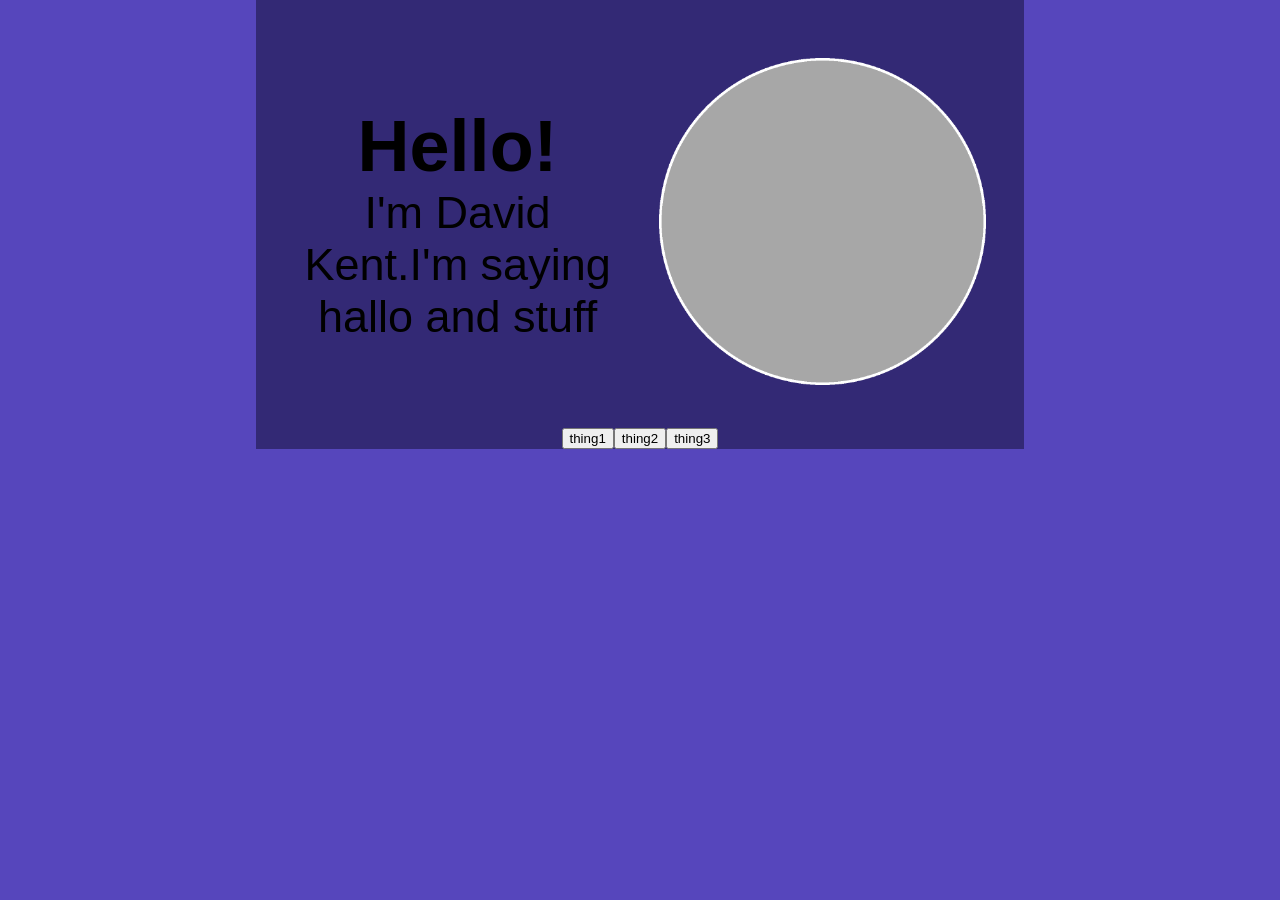
==== index.html @ 5f25a3fd "j" ====
<!DOCTYPE html>
<html lang="en">
<head>
    <meta charset="UTF-8">
    <meta http-equiv="X-UA-Compatible" content="IE=edge">
    <meta name="viewport" content="width=device-width, initial-scale=1.0">
    <title>Document</title>
    
</head>
<body>
    <link href="Style.css" rel="Stylesheet"/>
    <div class="foreground">
        <div class = "Hello">
            <div class="hellope">
                <a class="big">Hello!</a><br><a class="Hellotxt">I'm David Kent.I'm saying hallo and stuff
            </a></div>
            <div class = "Helloimg">
                <img id="helloimg" src="Cirbcle.png" alt="Picture of me.">
            </div>
        </div>
        <div class = "buttons">
            <input type="button"value="thing1"
            class="button">
            <input type="button" value="thing2" class="button">
            <input type="button"value = "thing3" class ="button">
        </div>
    </div>
</body>
</html>
---- Style.css ----
body{
    padding-left:20%;
    padding-right:20%;
    background-color:rgb(86, 70, 188);
    padding-top: 0;
    margin:0;
    font-family: "Roboto", sans-serif;
    height: 100%;
}

.foreground{
    background-color: rgb(51, 41, 117);
    padding-top: 20px;
    
    height: 100%;
}

.Hello {font-size: large;
    display: flex;
    justify-content: center;
}
.Hellotxt{
    margin:auto;
    text-align: center; font-size: 250%; font-weight: 430;}
.Helloimg {
    width: 50%;padding:5%; padding-left:0;
}
.hellope{
    margin: auto;padding:5%; width: 50%; text-align: center;
}
img {
    width: 100%;
}
.big{font-weight: 900;font-size: 400%;}
.buttons{
    display: flex;
    justify-content: center;
}
.button
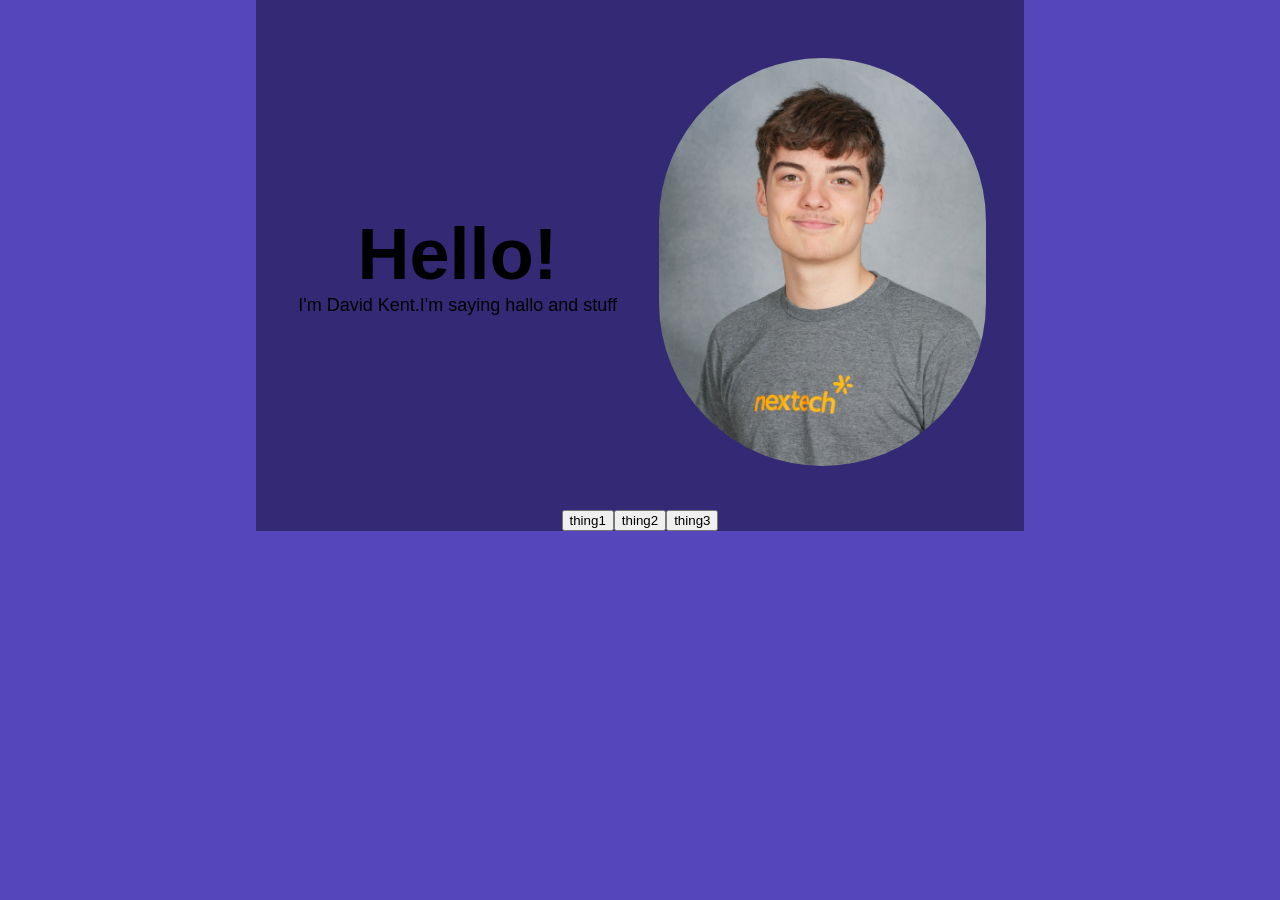
==== commit d4c86a09: "g" ====
--- a/index.html
+++ b/index.html
@@ -15,7 +15,7 @@
                 <a class="big">Hello!</a><br><a class="Hellotxt">I'm David Kent.I'm saying hallo and stuff
             </a></div>
             <div class = "Helloimg">
-                <img id="helloimg" src="Cirbcle.png" alt="Picture of me.">
+                <img id="helloimg" src="images\FLPS-036.jpg" alt="Picture of me.">
             </div>
         </div>
         <div class = "buttons">
--- a/Style.css
+++ b/Style.css
@@ -21,15 +21,17 @@
 }
 .Hellotxt{
     margin:auto;
-    text-align: center; font-size: 250%; font-weight: 430;}
+    text-align: center; font-size: 2vh; font-weight: 430;}
 .Helloimg {
     width: 50%;padding:5%; padding-left:0;
+    
 }
 .hellope{
     margin: auto;padding:5%; width: 50%; text-align: center;
 }
 img {
     width: 100%;
+    border-radius: 10000px;
 }
 .big{font-weight: 900;font-size: 400%;}
 .buttons{
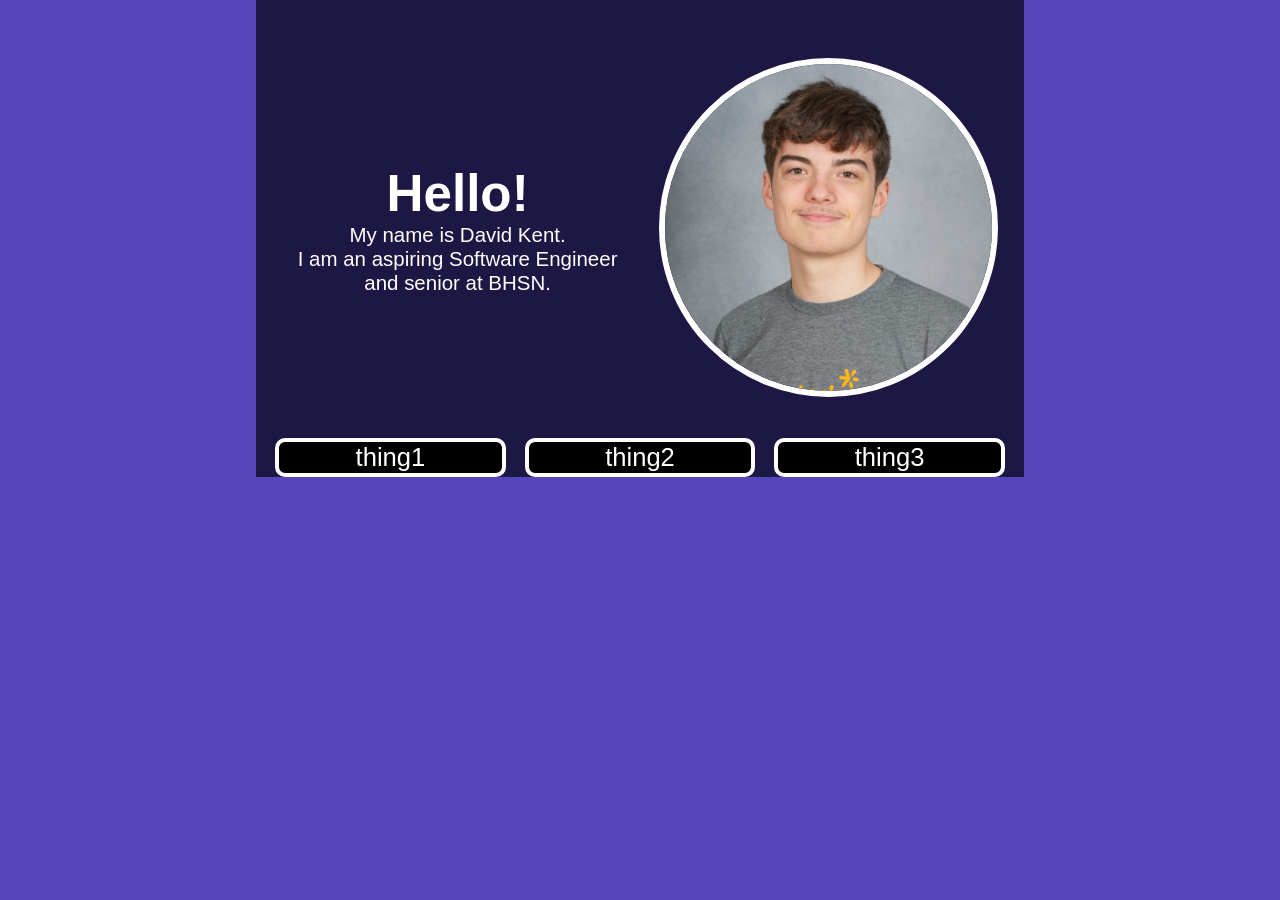
==== commit e5f4d02d: "I'm committed" ====
--- a/index.html
+++ b/index.html
@@ -1,5 +1,6 @@
 <!DOCTYPE html>
 <html lang="en">
+    <script src="particles.min.js"></script>
 <head>
     <meta charset="UTF-8">
     <meta http-equiv="X-UA-Compatible" content="IE=edge">
@@ -12,7 +13,7 @@
     <div class="foreground">
         <div class = "Hello">
             <div class="hellope">
-                <a class="big">Hello!</a><br><a class="Hellotxt">I'm David Kent.I'm saying hallo and stuff
+                <a class="big">Hello!</a><br><a class="Hellotxt">My name is David Kent. <br>I am an aspiring Software Engineer <br> and senior at BHSN.
             </a></div>
             <div class = "Helloimg">
                 <img id="helloimg" src="images\FLPS-036.jpg" alt="Picture of me.">
--- a/Style.css
+++ b/Style.css
@@ -9,33 +9,36 @@
 }
 
 .foreground{
-    background-color: rgb(51, 41, 117);
+    background-color: rgb(29, 23, 68);
     padding-top: 20px;
     
     height: 100%;
 }
 
-.Hello {font-size: large;
+.Hello {font-size: 1vw;
     display: flex;
-    justify-content: center;
+    justify-content: space-evenly;color:white;
+
 }
-.Hellotxt{
+.Hellotxt{ color:white;
     margin:auto;
-    text-align: center; font-size: 2vh; font-weight: 430;}
+    text-align: center; font-size: 1.6vw; font-weight: 430;}
 .Helloimg {
     width: 50%;padding:5%; padding-left:0;
     
 }
 .hellope{
-    margin: auto;padding:5%; width: 50%; text-align: center;
+    margin: auto;padding:5%; width: 50%; text-align: center; font-weight: 300;
 }
 img {
     width: 100%;
     border-radius: 10000px;
+    object-fit: cover;
+    border: 6px white solid;
 }
 .big{font-weight: 900;font-size: 400%;}
 .buttons{
     display: flex;
-    justify-content: center;
+    justify-content:space-evenly;
 }
-.button+.button{border-radius: 10px; background-color: black; color: white; border: 4px white solid; width: 30%; font-size: 2vw;}
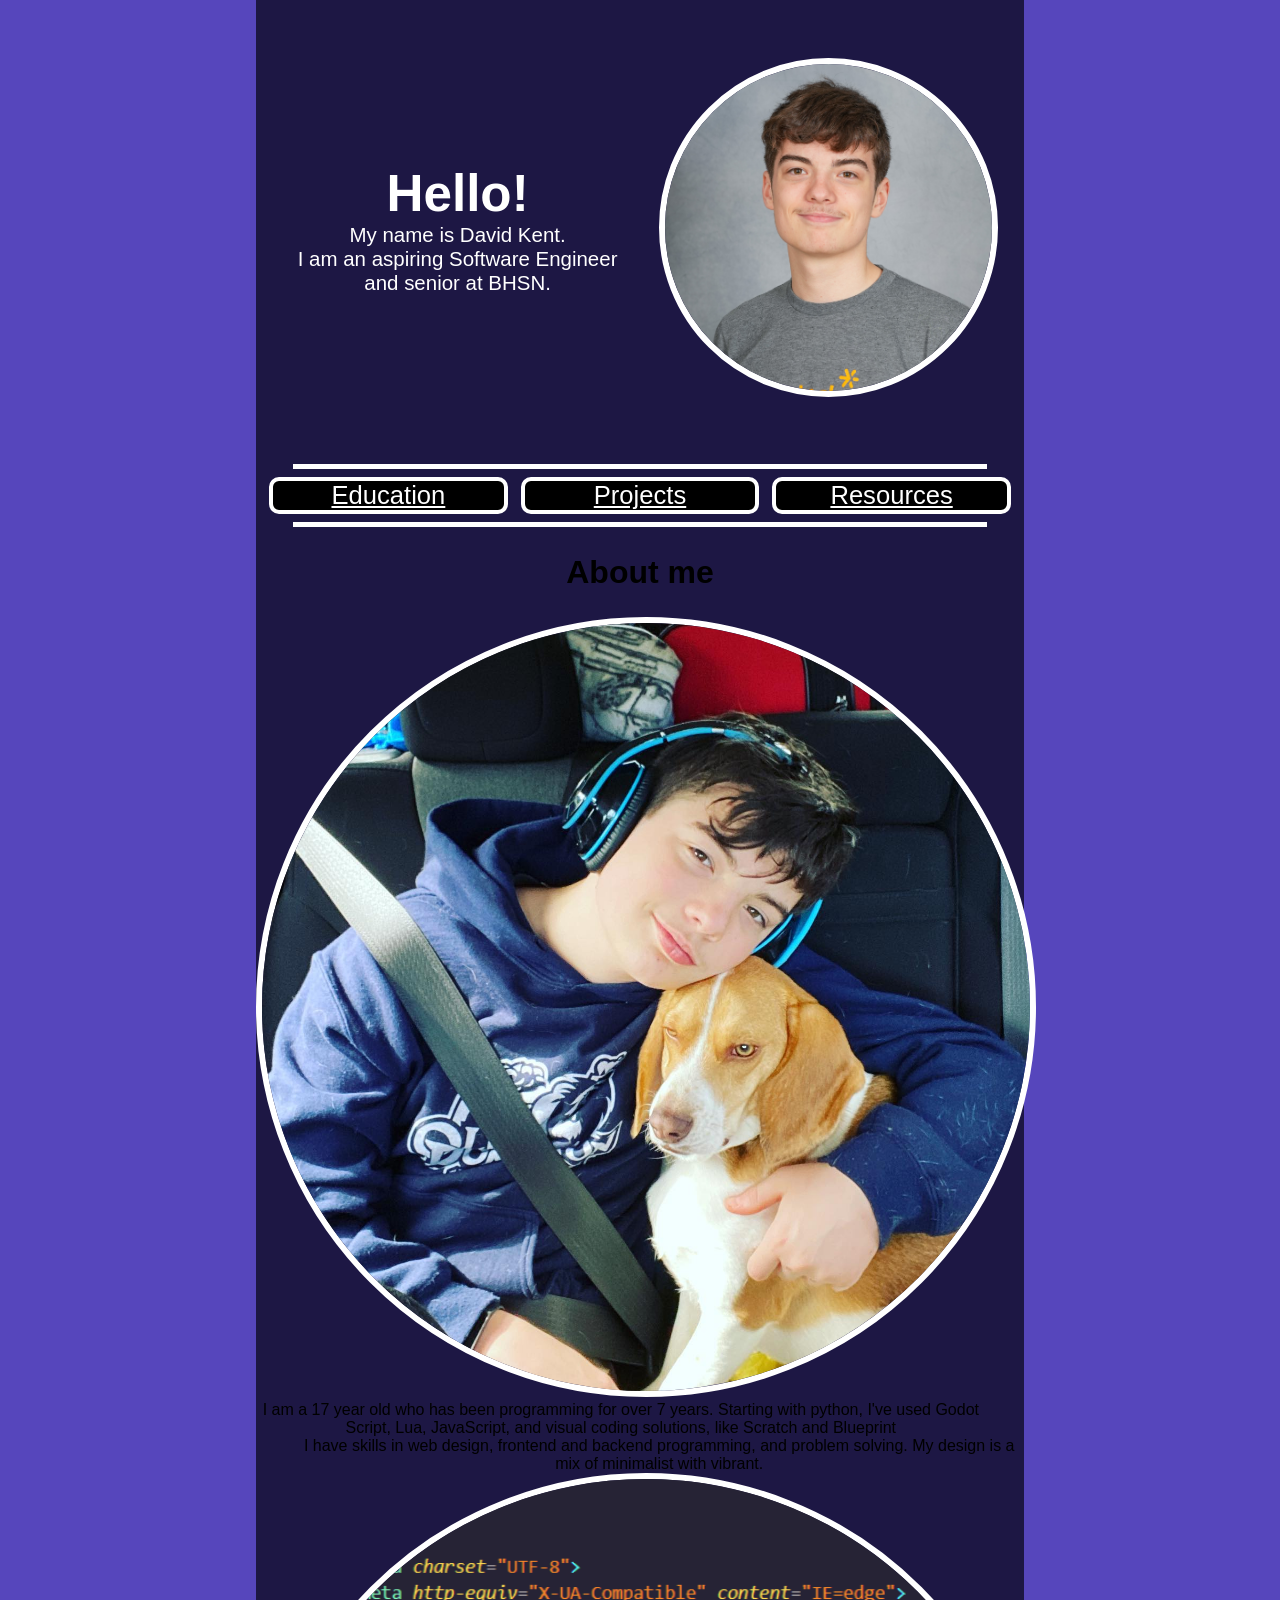
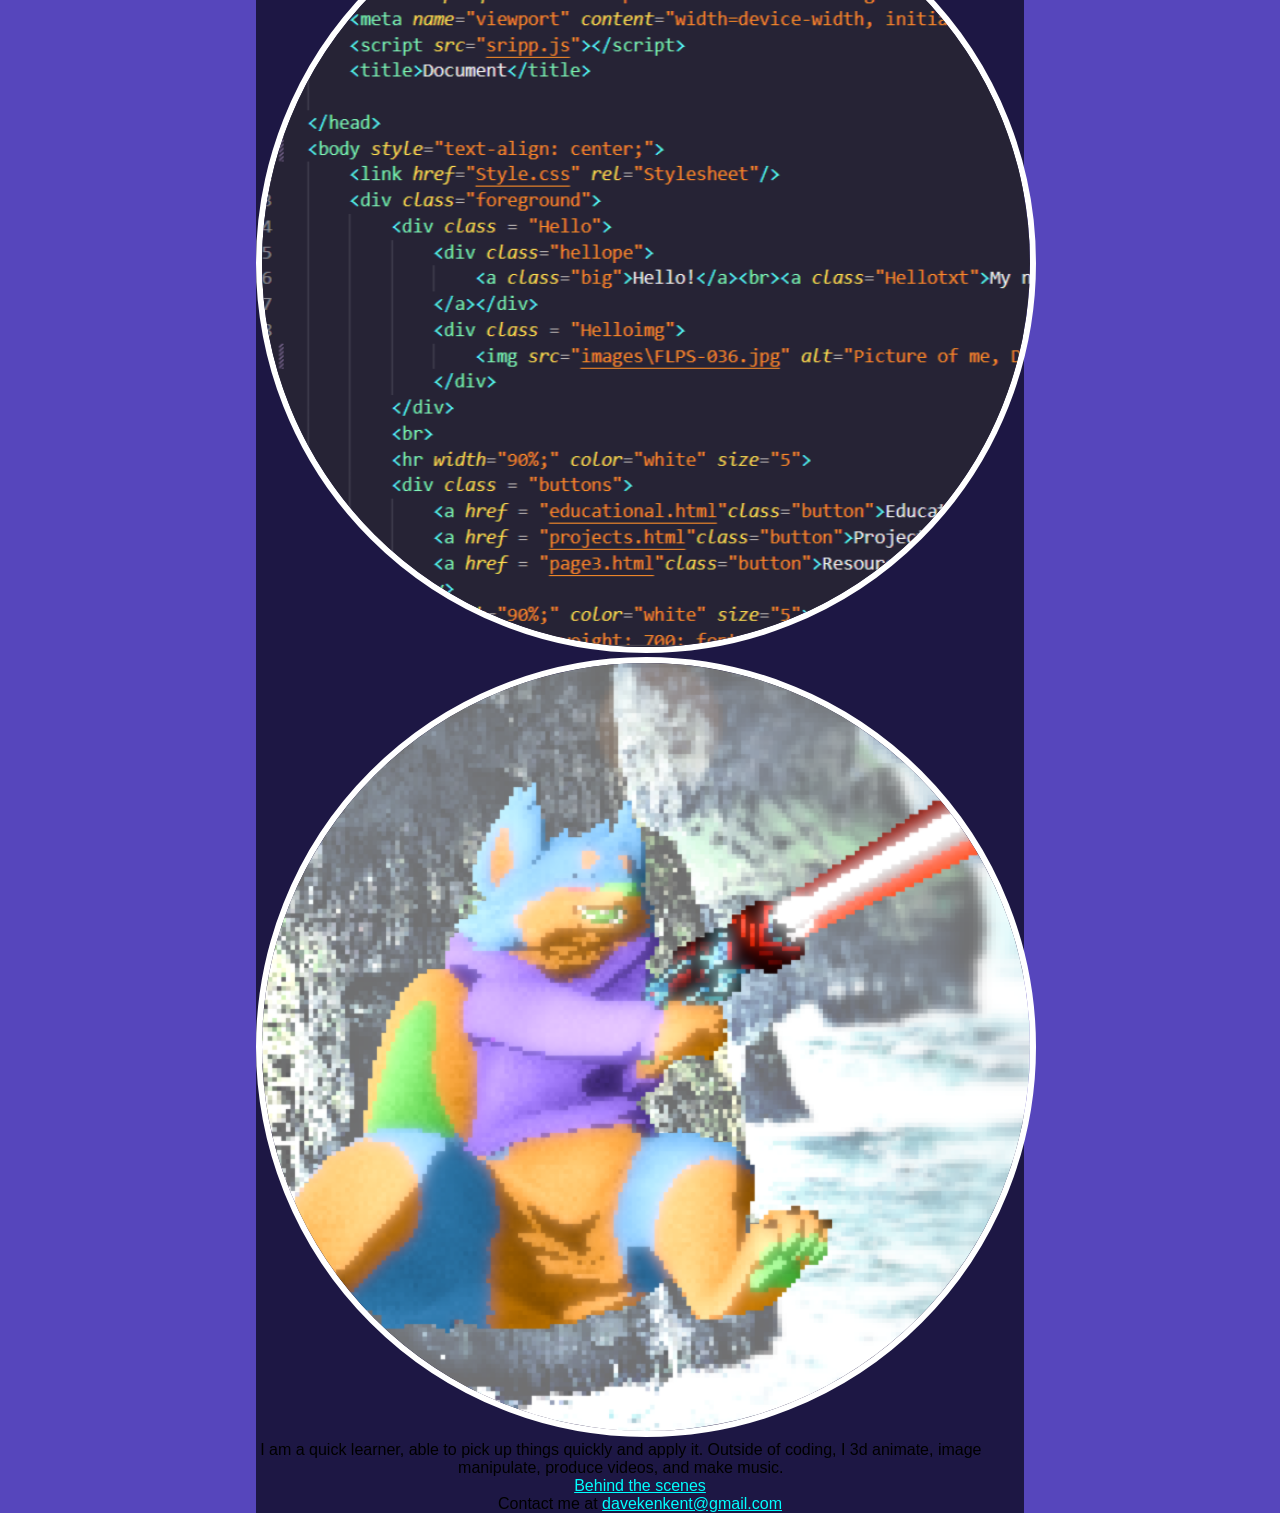
==== commit 61c17603: "d" ====
--- a/index.html
+++ b/index.html
@@ -1,14 +1,14 @@
 <!DOCTYPE html>
 <html lang="en">
-    <script src="particles.min.js"></script>
 <head>
     <meta charset="UTF-8">
     <meta http-equiv="X-UA-Compatible" content="IE=edge">
     <meta name="viewport" content="width=device-width, initial-scale=1.0">
+    <script src="sripp.js"></script>
     <title>Document</title>
     
 </head>
-<body>
+<body style="text-align: center;">
     <link href="Style.css" rel="Stylesheet"/>
     <div class="foreground">
         <div class = "Hello">
@@ -16,15 +16,44 @@
                 <a class="big">Hello!</a><br><a class="Hellotxt">My name is David Kent. <br>I am an aspiring Software Engineer <br> and senior at BHSN.
             </a></div>
             <div class = "Helloimg">
-                <img id="helloimg" src="images\FLPS-036.jpg" alt="Picture of me.">
+                <img src="images\FLPS-036.jpg" alt="Picture of me, David Kent.">
             </div>
         </div>
+        <br>
+        <hr width="90%;" color="white" size="5">
         <div class = "buttons">
-            <input type="button"value="thing1"
-            class="button">
-            <input type="button" value="thing2" class="button">
-            <input type="button"value = "thing3" class ="button">
+            <a href = "educational.html"class="button">Education</a>
+            <a href = "projects.html"class="button">Projects</a>
+            <a href = "page3.html"class="button">Resources</a>
+        </div>
+        <hr width="90%;" color="white" size="5">
+        <h2 style="font-weight: 700; font-size: xx-large; text-align: center;">About me</h2>
+        <div class="One" id="h1" href = "page1.html">
+            <div class="Oneimgl">
+            <img src="images/David.jpg" alt="Image of me with my dog">
+            </div>
+            <div class="Oneng"style="padding-right: 5%;">
+            <a class="Onetxt" >I am a 17 year old who has been programming for over 7 years. Starting with python, I've used Godot Script, Lua, JavaScript, and visual coding solutions, like Scratch and Blueprint</a>
+        </div></div>
+        <div class="One">
+            <div class="Oneng"style="padding-left: 5%;">
+            <a class="Onetxt">I have skills in web design, frontend and backend programming, and problem solving. My design is a mix of minimalist with vibrant.</a>
+        </div>
+        <div class="Oneimg">
+            <img src="images\wq4hge.png" alt="Thing 1">
+            </div>
+        </div>
+        <div class="One">
+            <div class="Oneimgl">
+            <img src="images/Art.png" alt="Thing 1">
+            </div>
+            <div class="Oneng"style="padding-right: 5%;">
+            <a class="Onetxt">I am a quick learner, able to pick up things quickly and apply it. Outside of coding, I 3d animate, image manipulate, produce videos, and make music.</a>
         </div>
     </div>
+    <a href="page4.html" style="color:aqua">Behind the scenes</a>
+    <br>
+    <a>Contact me at <a href="mailto:davekenkent@gmail.com" style="color:aqua">davekenkent@gmail.com</a></a>
+    <br>
 </body>
 </html>
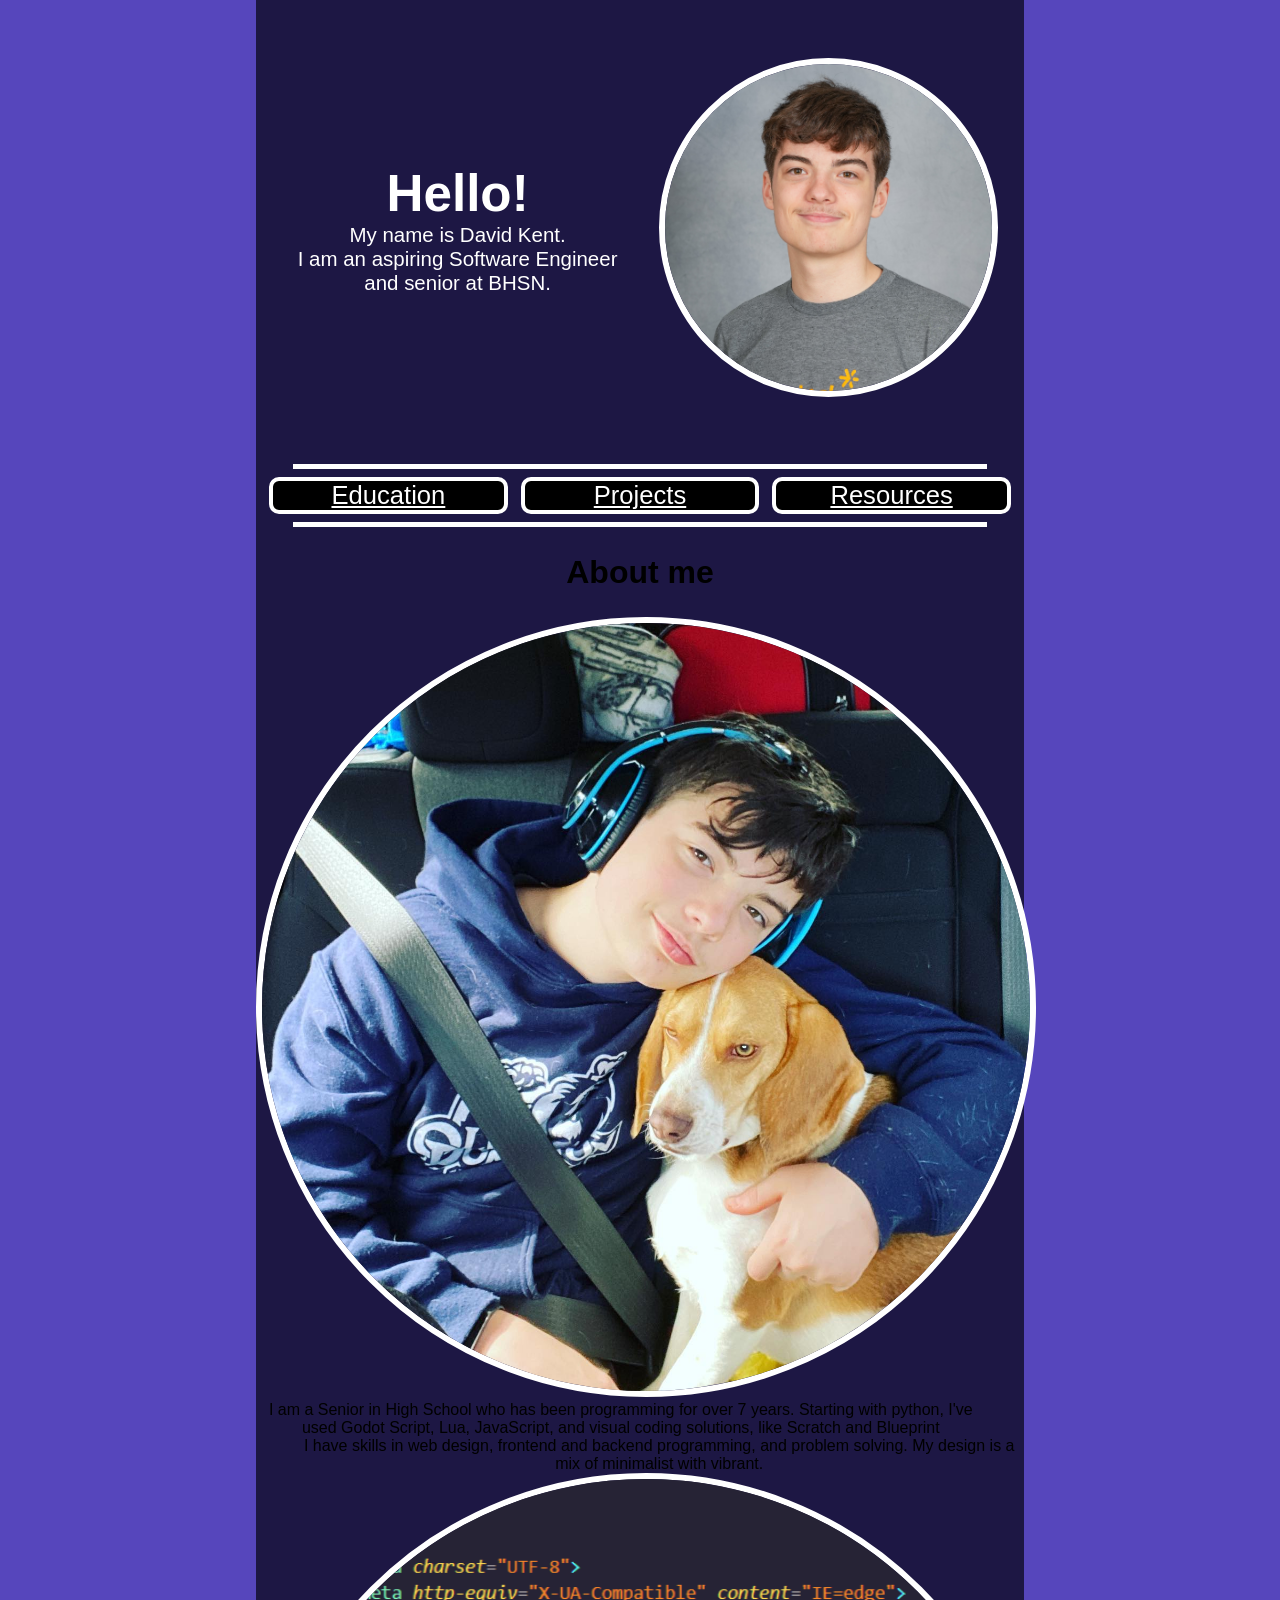
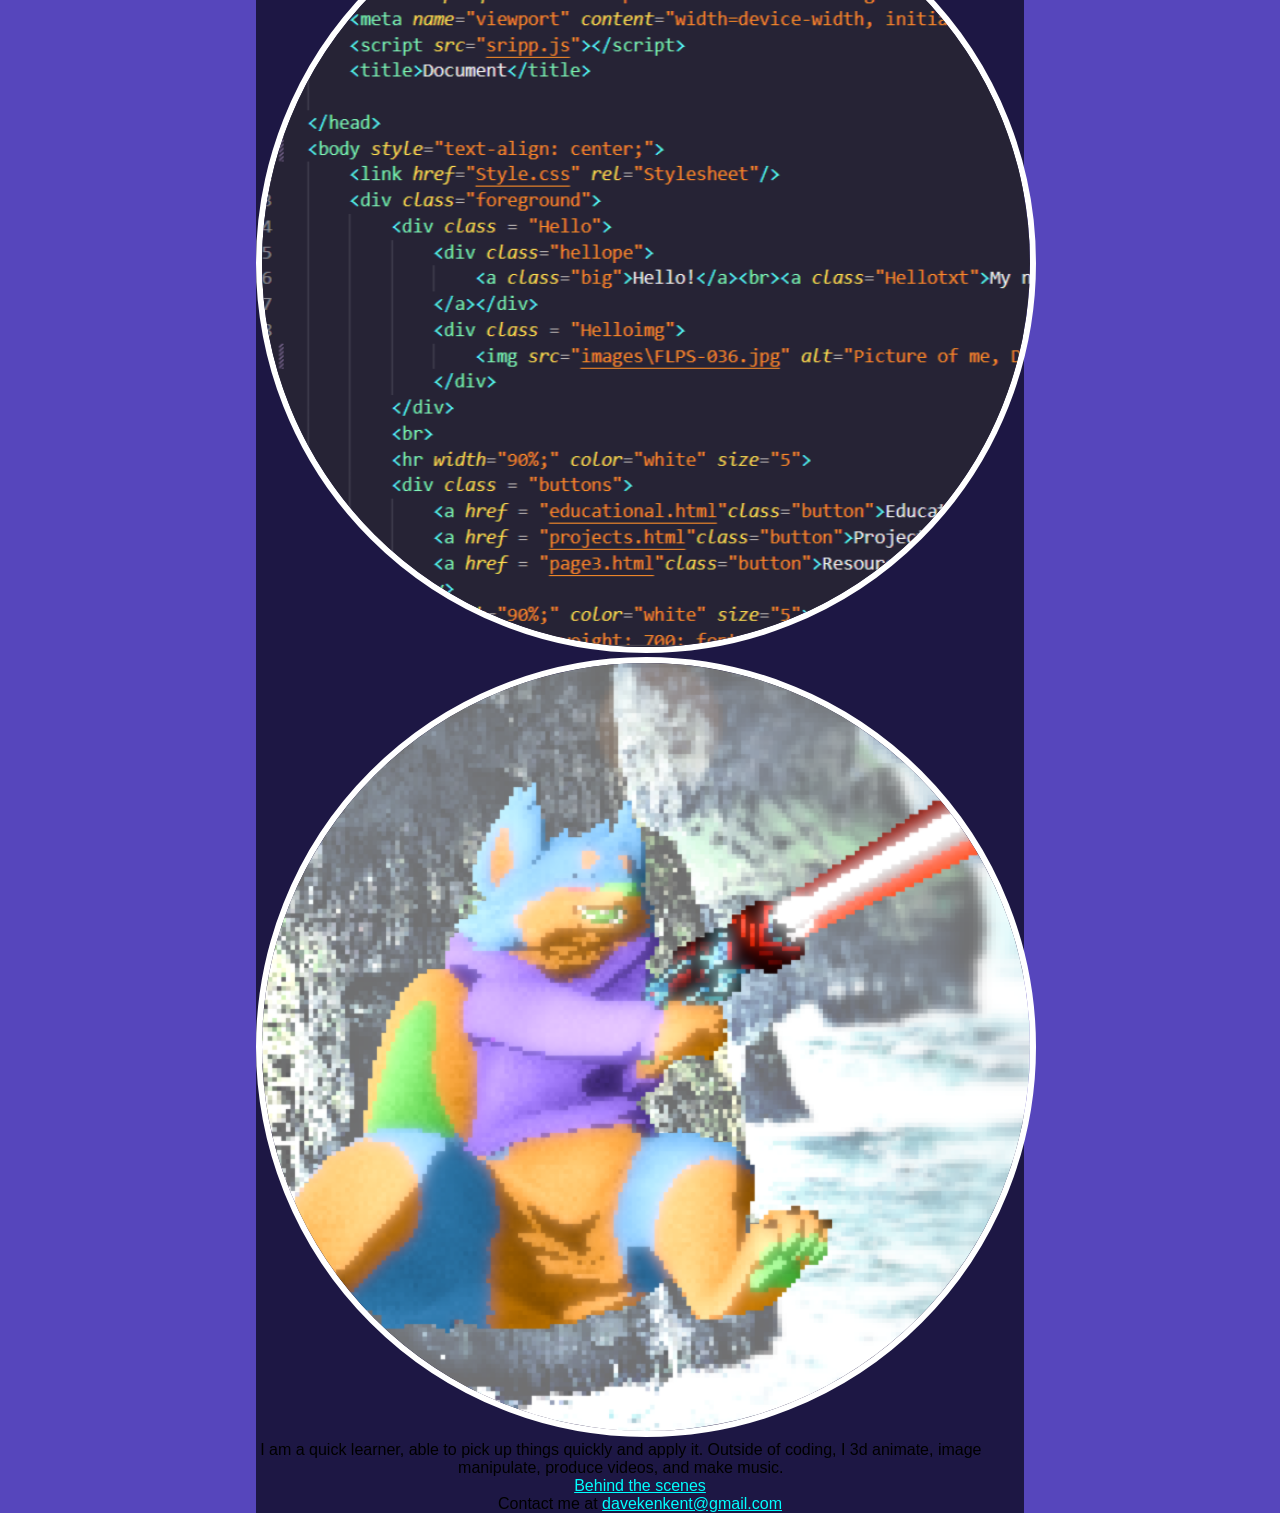
==== commit 3b0ad69d: "fix" ====
--- a/index.html
+++ b/index.html
@@ -33,7 +33,7 @@
             <img src="images/David.jpg" alt="Image of me with my dog">
             </div>
             <div class="Oneng"style="padding-right: 5%;">
-            <a class="Onetxt" >I am a 17 year old who has been programming for over 7 years. Starting with python, I've used Godot Script, Lua, JavaScript, and visual coding solutions, like Scratch and Blueprint</a>
+            <a class="Onetxt" >I am a Senior in High School who has been programming for over 7 years. Starting with python, I've used Godot Script, Lua, JavaScript, and visual coding solutions, like Scratch and Blueprint</a>
         </div></div>
         <div class="One">
             <div class="Oneng"style="padding-left: 5%;">
